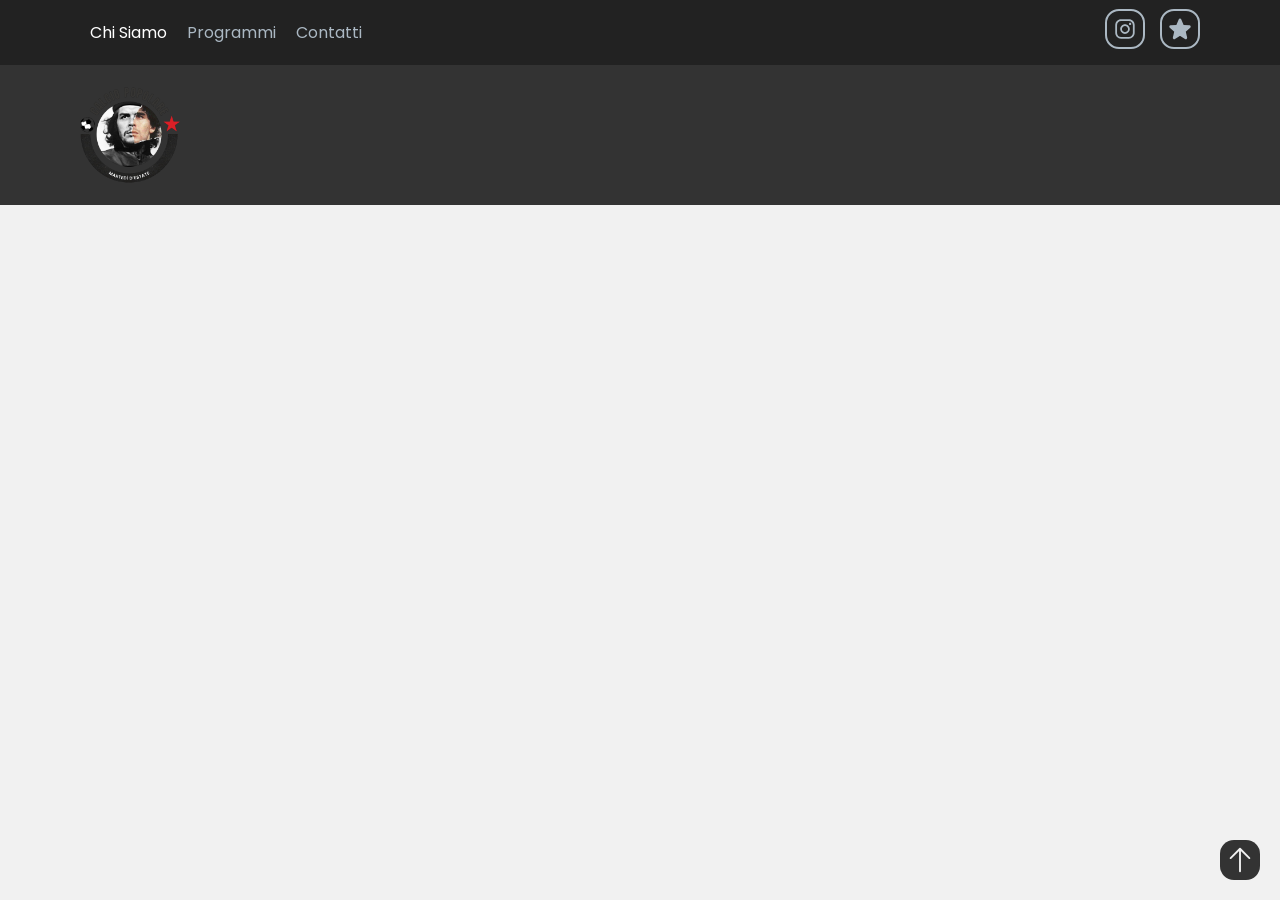
==== index.html @ 44f6aaff "fixed hover bug" ====
<!DOCTYPE html>
<html lang="it">
<head>
    <meta charset="UTF-8">
    <meta name="viewport" content="width=device-width, initial-scale=1.0">
    <link rel="stylesheet" href="./assets/css/style.css" type="text/css">
    <link rel="stylesheet" href="./assets/css/nav.css" type="text/css">
    <link rel="stylesheet" href="./assets/css/home.css" type="text/css">
    <link rel="shortcut icon" href="./assets/images/logo.png" type="image/x-icon">
    <title>Martedì d'Estate</title>
</head>
<body>
    <div id="loader">
        <div class="ball">
            <img src="./assets/images/ball.gif" alt="ball gif">
        </div>
    </div>
    <nav>
        <div class="wrapper">
            <ul>
                <li><a id="menu-1" href="./index.html">Chi Siamo</a></li>
                <li><a id="menu-2" href="./views/programmi.html">Programmi</a></li>
                <li><a id="menu-3" href="./views/contatti.html">Contatti</a></li>
            </ul>
            <div class="icons">
                <a href="https://www.instagram.com/">
                    <svg class="mini-icon" viewBox="0 0 32 32" id="Camada_1" version="1.1" xml:space="preserve" xmlns="http://www.w3.org/2000/svg" xmlns:xlink="http://www.w3.org/1999/xlink">
                        <g>
                            <path d="M22.3,8.4c-0.8,0-1.4,0.6-1.4,1.4c0,0.8,0.6,1.4,1.4,1.4c0.8,0,1.4-0.6,1.4-1.4C23.7,9,23.1,8.4,22.3,8.4z"/>
                            <path d="M16,10.2c-3.3,0-5.9,2.7-5.9,5.9s2.7,5.9,5.9,5.9s5.9-2.7,5.9-5.9S19.3,10.2,16,10.2z M16,19.9c-2.1,0-3.8-1.7-3.8-3.8   c0-2.1,1.7-3.8,3.8-3.8c2.1,0,3.8,1.7,3.8,3.8C19.8,18.2,18.1,19.9,16,19.9z"/>
                            <path d="M20.8,4h-9.5C7.2,4,4,7.2,4,11.2v9.5c0,4,3.2,7.2,7.2,7.2h9.5c4,0,7.2-3.2,7.2-7.2v-9.5C28,7.2,24.8,4,20.8,4z M25.7,20.8   c0,2.7-2.2,5-5,5h-9.5c-2.7,0-5-2.2-5-5v-9.5c0-2.7,2.2-5,5-5h9.5c2.7,0,5,2.2,5,5V20.8z"/>
                        </g>
                    </svg>
                </a>
                <a href="https://www.instagram.com/osa.faenza/">
                    <svg class="mini-icon" xmlns="http://www.w3.org/2000/svg" fill="none" viewBox="0 0 24 24" stroke-width="1.5" stroke="currentColor" class="size-6">
                        <path stroke-linecap="round" stroke-linejoin="round" d="M11.48 3.499a.562.562 0 0 1 1.04 0l2.125 5.111a.563.563 0 0 0 .475.345l5.518.442c.499.04.701.663.321.988l-4.204 3.602a.563.563 0 0 0-.182.557l1.285 5.385a.562.562 0 0 1-.84.61l-4.725-2.885a.562.562 0 0 0-.586 0L6.982 20.54a.562.562 0 0 1-.84-.61l1.285-5.386a.562.562 0 0 0-.182-.557l-4.204-3.602a.562.562 0 0 1 .321-.988l5.518-.442a.563.563 0 0 0 .475-.345L11.48 3.5Z" />
                    </svg>
                </a>
            </div> 
        </div>
        <div class="wrapper-2">
            <a href="./index.html">
                <img class="hero" src="./assets/images/logo.png" alt="logo">
            </a>
        </div>
    </nav>


    <a href="#top" class="btn-fixed">
        <svg xmlns="http://www.w3.org/2000/svg" fill="none" viewBox="0 0 24 24" stroke-width="1.5" stroke="currentColor" class="size-6">
            <path stroke-linecap="round" stroke-linejoin="round" d="M4.5 10.5 12 3m0 0 7.5 7.5M12 3v18" />
        </svg>
    </a>
    <script src="./assets/js/loader.js"></script>
</body>
</html>
---- assets/css/style.css ----
:root{
    --grey: #333;
    --white: #fff;
    --red: #e84747;
    --vividred: #cf2e2e;
    --black: #000;
    --bg: #f1f1f1;
    --lightgrey: #abb8c3;
    --darkgrey: #222;
}

*,
*::before,
*::after{
    margin: 0;
    padding: 0;
    box-sizing: border-box;
}

::selection{
    background-color: var(--darkgrey);
    color: var(--bg);
}

::-webkit-selection{
    background-color: var(--darkgrey);
    color: var(--bg);
}

#loader{
    height: 100vh;
    width: 100vw;
    position: fixed;
    pointer-events: none;
    z-index: 1000;
    background: var(--bg);
    justify-content: center;
    align-items: center;
    display: flex;
}

#loader .ball img{
    width: 100vw;
    max-width: 500px;
}

html{
    scroll-behavior: smooth;
}

body{
    font-family: 'Poppins', sans-serif;
    background-color: var(--bg);
    color: var(--black);
}

img{
    display: block;
    cursor: pointer;
    user-select: none;
    -webkit-user-drag: none;
}

.btn-fixed{
    position:fixed;
    bottom:20px;
    right:20px;
    background-color: var(--grey);
    color: var(--bg);
    width: 40px;
    height:40px;
    border-radius: 14px;
    cursor:pointer;
    z-index: 1000;
    display: flex;
    justify-content: center;
    align-items: center;
    padding: 5px;
}

.btn-fixed:hover{
    transform: scale(1.15);
}

.btn-fixed:active{
    transform: scale(0.97);
}


@font-face {
    font-family: 'Poppins';
    src: url('../fonts/Poppins-Regular.ttf') format('truetype');
}
---- assets/css/nav.css ----
nav{
    display: flex;
    flex-direction: column;
}

.wrapper{
    background-color: var(--darkgrey);
    display: flex;
    justify-content: space-between;
    align-items: center;
    flex-direction: row;
    padding: 0 80px;
}

.wrapper-2{
    background-color: var(--grey);
    padding: 20px 80px;
}

ul{
    list-style-type: none;
    display: flex;
    flex-direction: row;
}

li{
    padding: 20px 10px;
    transition: all 0.33s linear;
}

a{
    text-decoration: none;
    color: var(--lightgrey);
}

li a{
    padding: 20px 0;
    transition: all 0.33s linear;
}

li:hover{
    background-color: var(--black);
}

.icons{
    display: flex;
    gap:15px;
}

.mini-icon{
    fill: var(--lightgrey);
    height: 40px;
    width:40px;
    padding: 5px;
    border: 2px solid var(--lightgrey);
    border-radius: 14px;
    transition: all 0.33s linear;
}

.mini-icon:hover{
    border-color: var(--bg);
    fill: var(--bg);
}

.hero{
    height: 100px;
    width: 100px; 
}
---- assets/css/home.css ----
#menu-1{
    color:var(--white);
}

#menu-2{
    color:var(--lightgrey);
}

#menu-3{
    color:var(--lightgrey);
}

#menu-2:hover{
    color:var(--white);
}

#menu-3:hover{
    color:var(--white);
}
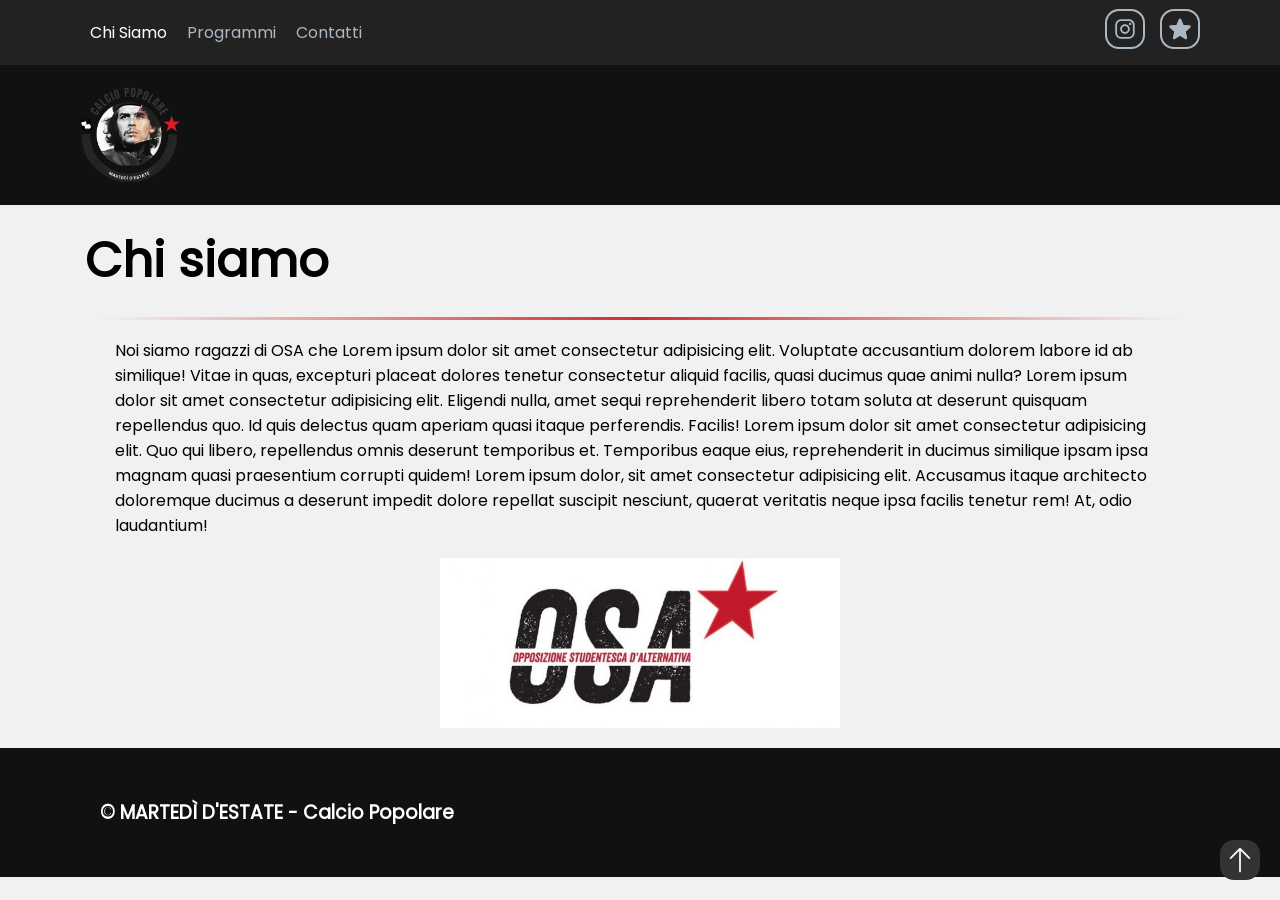
==== commit 0005ebff: "relativamente finita la home" ====
--- a/index.html
+++ b/index.html
@@ -45,13 +45,48 @@
             </a>
         </div>
     </nav>
-
-
+    <main>
+        <h2 id="multi_title4" class="fade-in">Chi siamo</h2>
+        <div class="divider div-transparent"></div>
+        <p>Noi siamo ragazzi di OSA che Lorem ipsum dolor sit amet consectetur adipisicing elit. Voluptate accusantium dolorem labore id ab similique! Vitae in quas, excepturi placeat dolores tenetur consectetur aliquid facilis, quasi ducimus quae animi nulla? Lorem ipsum dolor sit amet consectetur adipisicing elit. Eligendi nulla, amet sequi reprehenderit libero totam soluta at deserunt quisquam repellendus quo. Id quis delectus quam aperiam quasi itaque perferendis. Facilis! Lorem ipsum dolor sit amet consectetur adipisicing elit. Quo qui libero, repellendus omnis deserunt temporibus et. Temporibus eaque eius, reprehenderit in ducimus similique ipsam ipsa magnam quasi praesentium corrupti quidem! Lorem ipsum dolor, sit amet consectetur adipisicing elit. Accusamus itaque architecto doloremque ducimus a deserunt impedit dolore repellat suscipit nesciunt, quaerat veritatis neque ipsa facilis tenetur rem! At, odio laudantium!</p>
+        <div class="logo-osa-div">
+            <img class="logo-osa" src="./assets/images/osa.jpg" alt="logo OSA">
+        </div>
+    </main>
+    <footer>
+        <h3>&copy; MARTEDÌ D'ESTATE - Calcio Popolare</h3>
+    </footer>
     <a href="#top" class="btn-fixed">
         <svg xmlns="http://www.w3.org/2000/svg" fill="none" viewBox="0 0 24 24" stroke-width="1.5" stroke="currentColor" class="size-6">
             <path stroke-linecap="round" stroke-linejoin="round" d="M4.5 10.5 12 3m0 0 7.5 7.5M12 3v18" />
         </svg>
     </a>
     <script src="./assets/js/loader.js"></script>
+    <script>
+        let activeText = 1,
+            titles1 = [
+                "Chi siamo",
+                "Martedì d'Estate"
+            ]
+    changeText()
+    setInterval(function(){
+        changeText()
+    },3000)
+    function changeText(){
+        if(activeText){
+            activeText = 0
+        } else {
+            activeText = 1
+        }
+        document.getElementById("multi_title4").classList.add("fade-in")
+        setTimeout(()=>{
+            document.getElementById("multi_title4").innerHTML = titles1[activeText]
+        }, 250)
+        setTimeout(()=>{
+            document.getElementById("multi_title4").classList.remove("fade-in")
+        }, 500)
+
+    }
+    </script>
 </body>
 </html>
--- a/assets/css/style.css
+++ b/assets/css/style.css
@@ -7,6 +7,7 @@
     --bg: #f1f1f1;
     --lightgrey: #abb8c3;
     --darkgrey: #222;
+    --darkergrey: #111;
 }
 
 *,
@@ -61,6 +62,42 @@
     -webkit-user-drag: none;
 }
 
+.divider{
+	position: relative;
+	height: 1px;
+}
+
+.div-transparent:before{
+	content: "";
+	position: absolute;
+	top: 0;
+	left: 5%;
+	right: 5%;
+	width: 90%;
+	height: 3px;
+	background-image: linear-gradient(to right, transparent, var(--vividred), transparent);
+}
+
+.div-arrow-down:after{
+	content: "";
+	position: absolute;
+	z-index: 1;
+	top: -7px;
+	left: calc(50% - 7px);
+	width: 14px;
+	height: 14px;
+	transform: rotate(45deg);
+	background-color: var(--bg);
+	border-bottom: 1px solid var(--vividred);
+	border-right: 1px solid var(--vividred);
+}
+
+footer{
+    background-color: var(--darkergrey);
+    color: var(--white);
+    padding: 50px 0 50px 100px;
+}
+
 .btn-fixed{
     position:fixed;
     bottom:20px;
@@ -76,6 +113,7 @@
     justify-content: center;
     align-items: center;
     padding: 5px;
+    transition: all 0.2s all;
 }
 
 .btn-fixed:hover{
@@ -86,6 +124,21 @@
     transform: scale(0.97);
 }
 
+.fade-in{
+    animation: fade-out-in 0.5s ease forwards;
+}
+
+@keyframes fade-out-in {
+    0% {
+        opacity: 1;
+    }
+    50% {
+        opacity: 0;
+    }
+    100% {
+        opacity: 1;
+    }
+}
 
 @font-face {
     font-family: 'Poppins';
--- a/assets/css/nav.css
+++ b/assets/css/nav.css
@@ -13,7 +13,7 @@
 }
 
 .wrapper-2{
-    background-color: var(--grey);
+    background-color: var(--darkergrey);
     padding: 20px 80px;
 }
 
--- a/assets/css/home.css
+++ b/assets/css/home.css
@@ -16,4 +16,31 @@
 
 #menu-3:hover{
     color:var(--white);
+}
+
+main{
+    display: flex;
+    flex-direction: column;
+    padding: 20px 40px;
+    gap:20px;
+}
+
+h2{
+    font-size: 3rem;
+    padding-left: 45px; 
+}
+
+p{
+    padding: 0 75px;
+}
+
+.logo-osa{
+    height: 170px;
+    width: 400px;
+}
+
+.logo-osa-div{
+    display: flex;
+    justify-content: center;
+    align-items: center;
 }
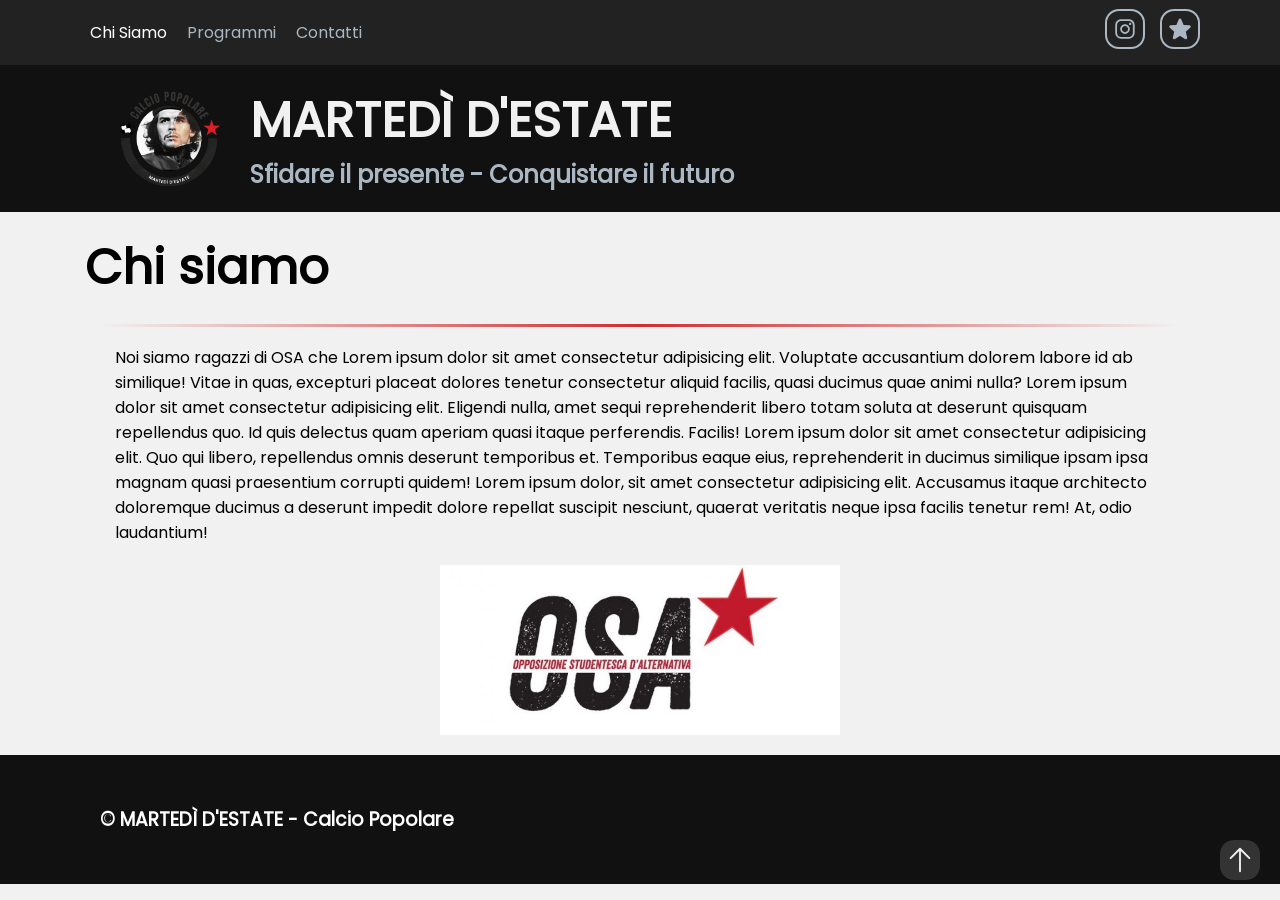
==== commit 6b3b9727: "finito tutto dal lato computer" ====
--- a/index.html
+++ b/index.html
@@ -40,9 +40,15 @@
             </div> 
         </div>
         <div class="wrapper-2">
-            <a href="./index.html">
-                <img class="hero" src="./assets/images/logo.png" alt="logo">
-            </a>
+            <div>
+                <a href="./index.html">
+                    <img class="hero" src="./assets/images/logo.png" alt="logo">
+                </a>
+            </div>
+            <div>
+                <h1>MARTEDÌ D'ESTATE</h1>
+                <h1 class="slogan">Sfidare il presente - Conquistare il futuro</h1>
+            </div>
         </div>
     </nav>
     <main>
--- a/assets/css/style.css
+++ b/assets/css/style.css
@@ -92,6 +92,23 @@
 	border-right: 1px solid var(--vividred);
 }
 
+.tuesdayimgs{
+    display: flex;
+    justify-content: center;
+    align-items: center;
+}
+
+.tuesdayimgs img{
+    max-width: 700px;
+    border-radius: 14px;
+    transition: all 0.33s linear;
+}
+
+.tuesdayimgs img:hover{
+    box-shadow: 0 0 0 7px var(--vividred);
+    transform: scale(0.97);
+}
+
 footer{
     background-color: var(--darkergrey);
     color: var(--white);
--- a/assets/css/nav.css
+++ b/assets/css/nav.css
@@ -13,8 +13,12 @@
 }
 
 .wrapper-2{
+    display: flex;
+    gap: 30px;
     background-color: var(--darkergrey);
-    padding: 20px 80px;
+    padding: 20px 120px;
+    flex-direction: row;
+    align-items: center;
 }
 
 ul{
@@ -65,4 +69,14 @@
 .hero{
     height: 100px;
     width: 100px; 
+}
+
+h1{
+    color: var(--bg);
+    font-size: 3rem;
+}
+
+.slogan{
+    color: var(--lightgrey);
+    font-size: 1.5rem;
 }
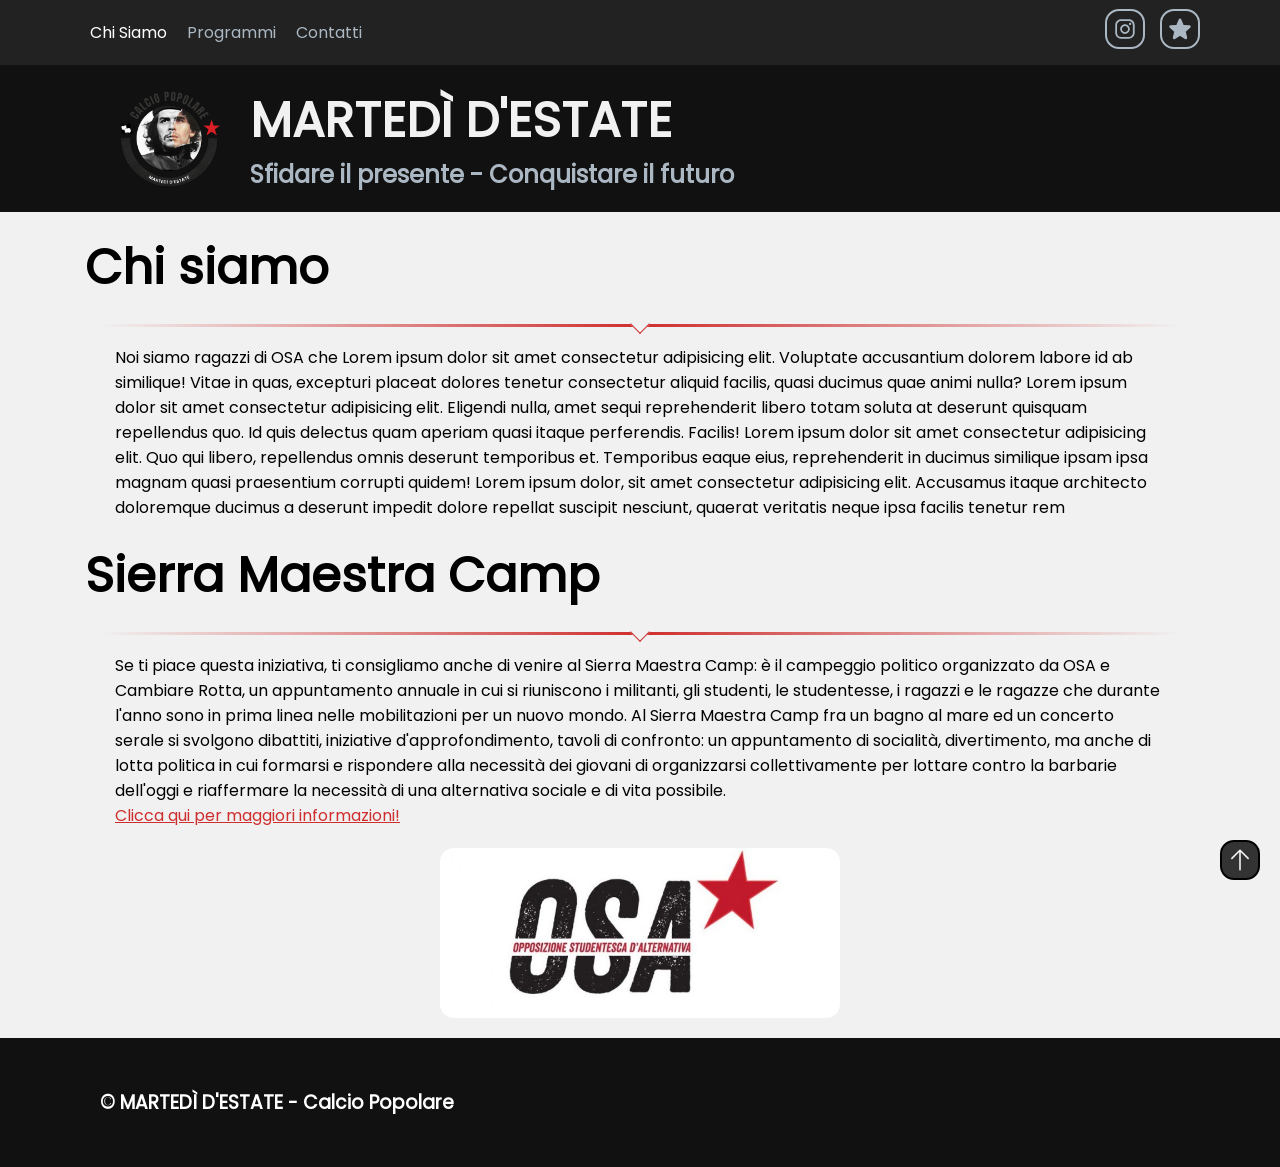
==== commit 960abc0f: "finito tutto, il testo + foto + link da cambiare in base a direttive" ====
--- a/index.html
+++ b/index.html
@@ -1,6 +1,13 @@
 <!DOCTYPE html>
 <html lang="it">
 <head>
+    <script async src="https://www.googletagmanager.com/gtag/js?id=G-7R1XL51BR9"></script>
+    <script>
+        window.dataLayer = window.dataLayer || [];
+        function gtag(){dataLayer.push(arguments);}
+        gtag('js', new Date());
+        gtag('config', 'G-7R1XL51BR9');
+    </script>
     <meta charset="UTF-8">
     <meta name="viewport" content="width=device-width, initial-scale=1.0">
     <link rel="stylesheet" href="./assets/css/style.css" type="text/css">
@@ -53,9 +60,12 @@
     </nav>
     <main>
         <h2 id="multi_title4" class="fade-in">Chi siamo</h2>
-        <div class="divider div-transparent"></div>
-        <p>Noi siamo ragazzi di OSA che Lorem ipsum dolor sit amet consectetur adipisicing elit. Voluptate accusantium dolorem labore id ab similique! Vitae in quas, excepturi placeat dolores tenetur consectetur aliquid facilis, quasi ducimus quae animi nulla? Lorem ipsum dolor sit amet consectetur adipisicing elit. Eligendi nulla, amet sequi reprehenderit libero totam soluta at deserunt quisquam repellendus quo. Id quis delectus quam aperiam quasi itaque perferendis. Facilis! Lorem ipsum dolor sit amet consectetur adipisicing elit. Quo qui libero, repellendus omnis deserunt temporibus et. Temporibus eaque eius, reprehenderit in ducimus similique ipsam ipsa magnam quasi praesentium corrupti quidem! Lorem ipsum dolor, sit amet consectetur adipisicing elit. Accusamus itaque architecto doloremque ducimus a deserunt impedit dolore repellat suscipit nesciunt, quaerat veritatis neque ipsa facilis tenetur rem! At, odio laudantium!</p>
-        <div class="logo-osa-div">
+        <div class="divider div-transparent div-arrow-down"></div>
+        <p>Noi siamo ragazzi di OSA che Lorem ipsum dolor sit amet consectetur adipisicing elit. Voluptate accusantium dolorem labore id ab similique! Vitae in quas, excepturi placeat dolores tenetur consectetur aliquid facilis, quasi ducimus quae animi nulla? Lorem ipsum dolor sit amet consectetur adipisicing elit. Eligendi nulla, amet sequi reprehenderit libero totam soluta at deserunt quisquam repellendus quo. Id quis delectus quam aperiam quasi itaque perferendis. Facilis! Lorem ipsum dolor sit amet consectetur adipisicing elit. Quo qui libero, repellendus omnis deserunt temporibus et. Temporibus eaque eius, reprehenderit in ducimus similique ipsam ipsa magnam quasi praesentium corrupti quidem! Lorem ipsum dolor, sit amet consectetur adipisicing elit. Accusamus itaque architecto doloremque ducimus a deserunt impedit dolore repellat suscipit nesciunt, quaerat veritatis neque ipsa facilis tenetur rem</p>
+        <h2>Sierra Maestra Camp</h2>
+        <div class="divider div-transparent div-arrow-down"></div>
+        <p>Se ti piace questa iniziativa, ti consigliamo anche di venire al Sierra Maestra Camp: è il campeggio politico organizzato da OSA e Cambiare Rotta, un appuntamento annuale in cui si riuniscono i militanti, gli studenti, le studentesse, i ragazzi e le ragazze che durante l'anno sono in prima linea nelle mobilitazioni per un nuovo mondo. Al Sierra Maestra Camp fra un bagno al mare ed un concerto serale si svolgono dibattiti, iniziative d'approfondimento, tavoli di confronto: un appuntamento di socialità, divertimento, ma anche di lotta politica in cui formarsi e rispondere alla necessità dei giovani di organizzarsi collettivamente per lottare contro la barbarie dell'oggi e riaffermare la necessità di una alternativa sociale e di vita possibile. <br><a class="tuesday" href="https://cambiare-rotta.org/sierra-maestra-camp/">Clicca qui per maggiori informazioni!</a></p>
+        <div class="logo-osa-div tuesdayimgs">
             <img class="logo-osa" src="./assets/images/osa.jpg" alt="logo OSA">
         </div>
     </main>
--- a/assets/css/style.css
+++ b/assets/css/style.css
@@ -123,6 +123,7 @@
     color: var(--bg);
     width: 40px;
     height:40px;
+    border: 2px solid var(--black);
     border-radius: 14px;
     cursor:pointer;
     z-index: 1000;
@@ -130,7 +131,7 @@
     justify-content: center;
     align-items: center;
     padding: 5px;
-    transition: all 0.2s all;
+    transition: all 0.2s linear;
 }
 
 .btn-fixed:hover{
@@ -143,6 +144,27 @@
 
 .fade-in{
     animation: fade-out-in 0.5s ease forwards;
+}
+
+@media screen and (max-width: 768px) {
+    .tuesdayimgs {
+        padding: 0 15px;
+    }
+
+    .tuesdayimgs img {
+        width: 100%;
+        max-width: 100%;
+        height: auto;
+    }
+
+    footer {
+        padding: 30px 20px;
+        text-align: center;
+    }
+
+    .divider {
+        width: 100%;
+    }
 }
 
 @keyframes fade-out-in {
--- a/assets/css/nav.css
+++ b/assets/css/nav.css
@@ -64,6 +64,7 @@
 .mini-icon:hover{
     border-color: var(--bg);
     fill: var(--bg);
+    color: var(--bg);
 }
 
 .hero{
@@ -79,4 +80,54 @@
 .slogan{
     color: var(--lightgrey);
     font-size: 1.5rem;
+}
+
+@media screen and (max-width: 768px) {
+    .wrapper{
+        flex-direction: column;
+        padding: 15px;
+        gap: 15px;
+        text-align: center;
+    }
+
+    .wrapper-2{
+        flex-direction: column;
+        padding: 15px;
+        gap: 15px;
+        justify-content: center;
+    }
+
+    ul{
+        flex-wrap: wrap;
+        justify-content: center;
+    }
+
+    li{
+        padding: 10px;
+    }
+
+    h1{
+        font-size: 2rem;
+        text-align: center;
+    }
+
+    .slogan{
+        font-size: 1rem;
+        text-align: center;
+    }
+
+    .hero{
+        width: 70px;
+        height: 70px;
+    }
+
+    .icons{
+        justify-content: center;
+        flex-wrap: wrap;
+    }
+
+    .mini-icon{
+        width: 35px;
+        height: 35px;
+    }
 }
--- a/assets/css/home.css
+++ b/assets/css/home.css
@@ -37,10 +37,45 @@
 .logo-osa{
     height: 170px;
     width: 400px;
+    border-radius: 14px;
 }
 
 .logo-osa-div{
     display: flex;
     justify-content: center;
     align-items: center;
+}
+
+.tuesday{
+    color: var(--vividred);
+    text-decoration: underline;
+}
+
+.tuesday:hover{
+    text-decoration: none;
+}
+
+@media screen and (max-width: 768px) {
+    main{
+        padding: 15px;
+        gap: 15px;
+    }
+
+    h2{
+        font-size: 2rem;
+        padding-left: 0;
+        text-align: center;
+    }
+
+    p{
+        padding: 0 15px;
+        font-size: 0.95rem;
+        line-height: 1.6;
+    }
+
+    .logo-osa{
+        width: 100%;
+        max-width: 300px;
+        height: auto;
+    }
 }
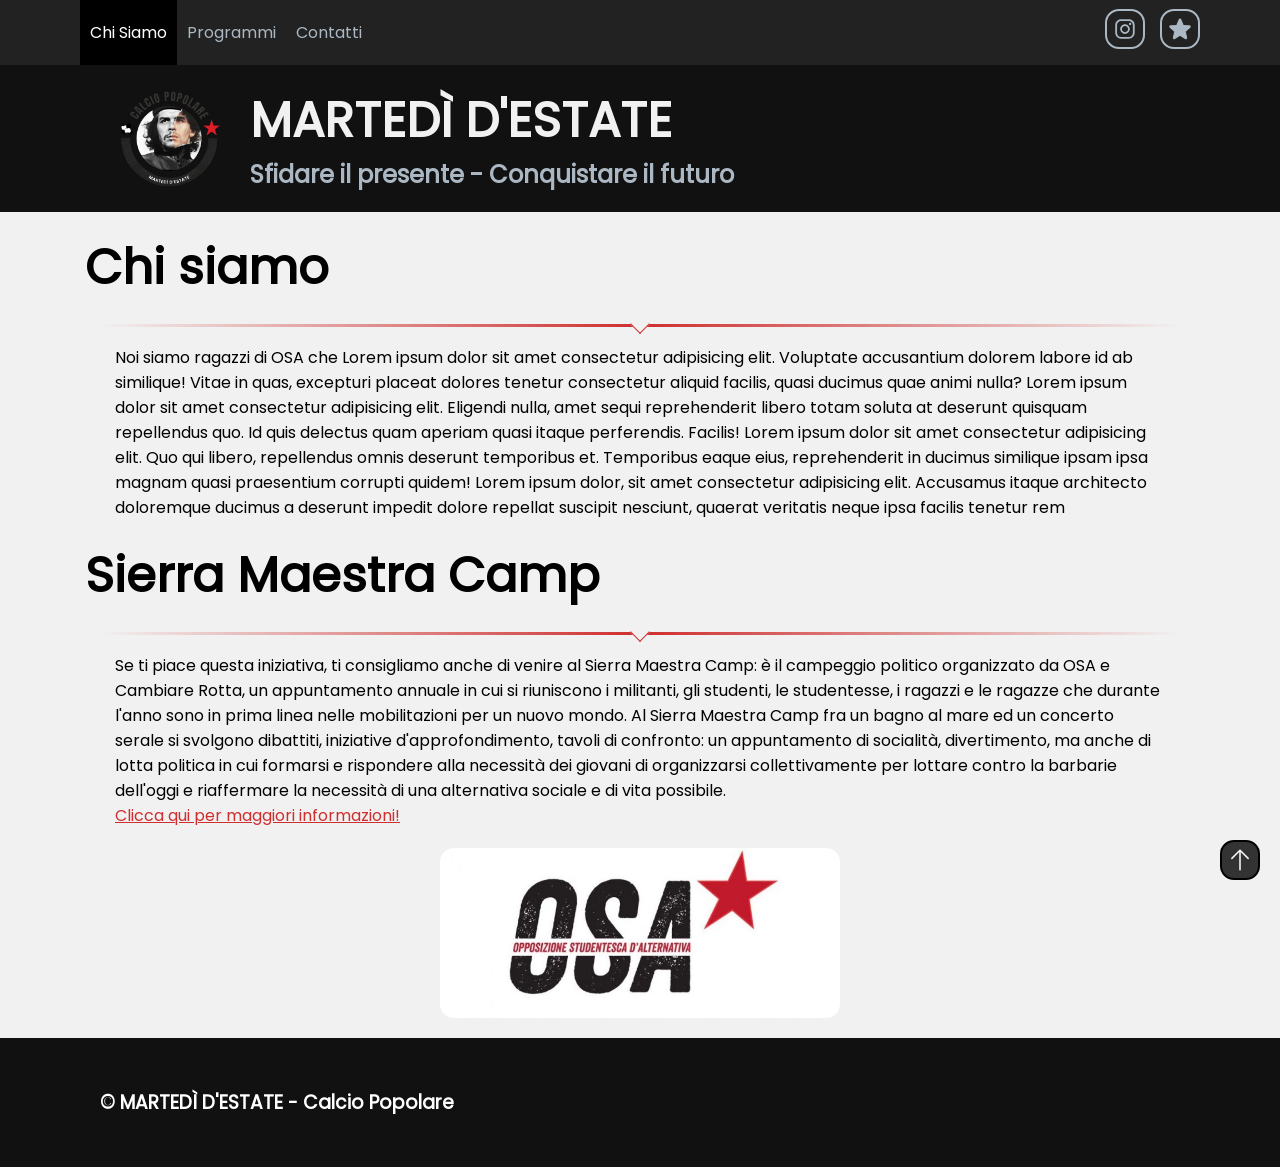
==== commit ec38054d: "nav change" ====
--- a/index.html
+++ b/index.html
@@ -25,7 +25,7 @@
     <nav>
         <div class="wrapper">
             <ul>
-                <li><a id="menu-1" href="./index.html">Chi Siamo</a></li>
+                <li id="mselect"><a id="menu-1" href="./index.html">Chi Siamo</a></li>
                 <li><a id="menu-2" href="./views/programmi.html">Programmi</a></li>
                 <li><a id="menu-3" href="./views/contatti.html">Contatti</a></li>
             </ul>
--- a/assets/css/home.css
+++ b/assets/css/home.css
@@ -16,6 +16,10 @@
 
 #menu-3:hover{
     color:var(--white);
+}
+
+#mselect{
+    background-color: var(--black);
 }
 
 main{
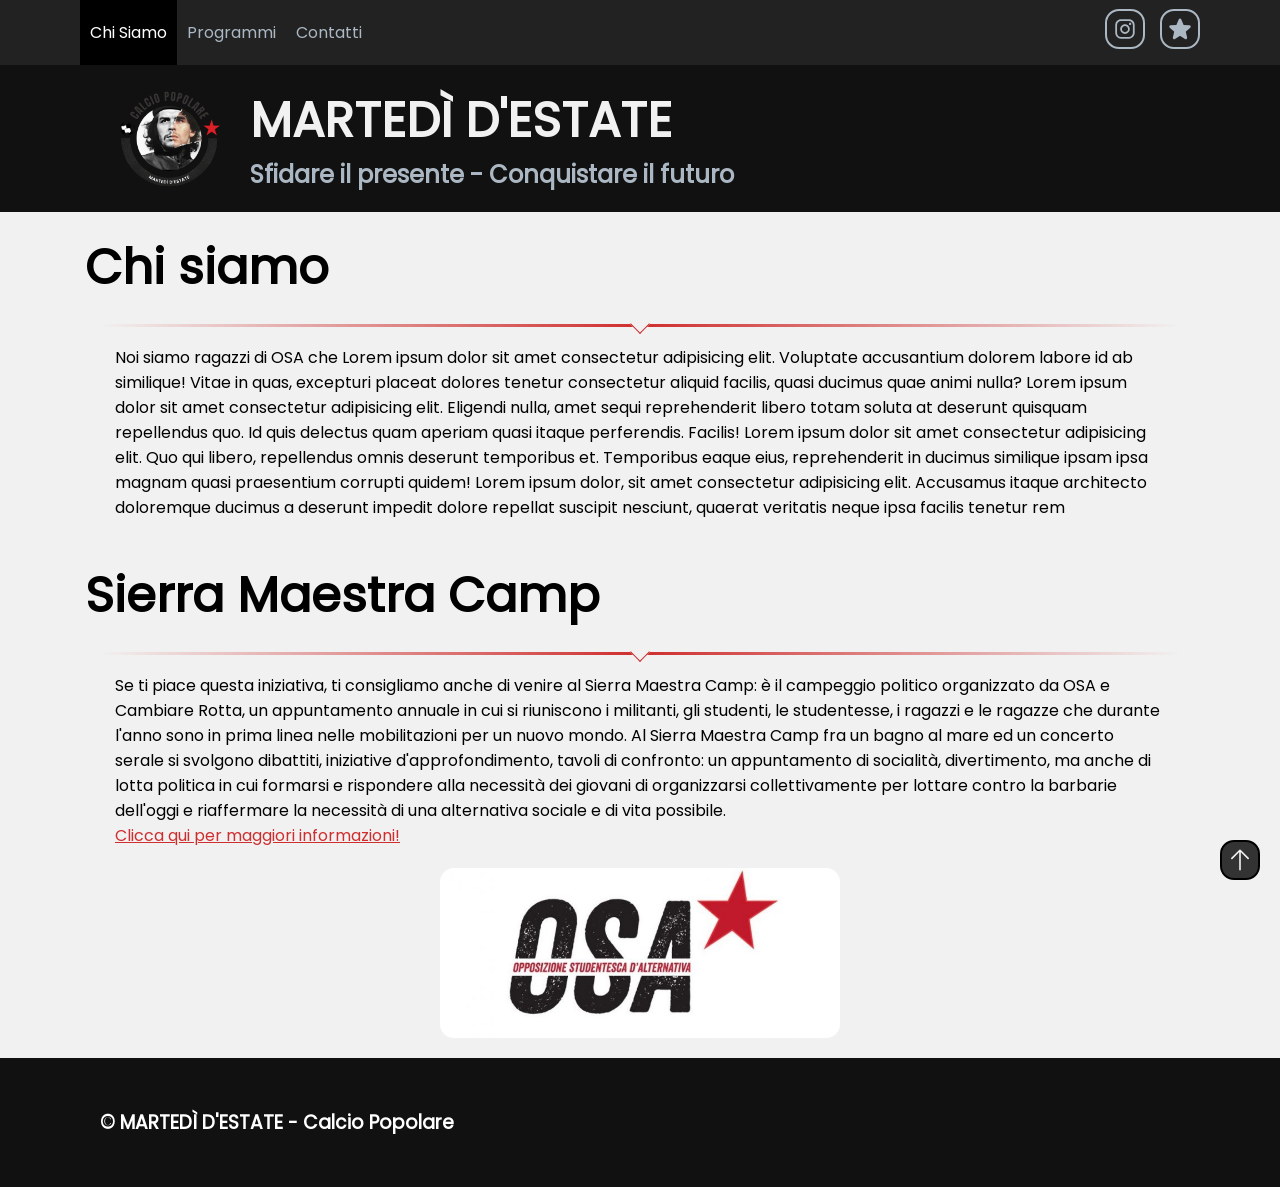
==== commit 693b5eb8: "img aggiunta per cell" ====
--- a/index.html
+++ b/index.html
@@ -62,6 +62,9 @@
         <h2 id="multi_title4" class="fade-in">Chi siamo</h2>
         <div class="divider div-transparent div-arrow-down"></div>
         <p>Noi siamo ragazzi di OSA che Lorem ipsum dolor sit amet consectetur adipisicing elit. Voluptate accusantium dolorem labore id ab similique! Vitae in quas, excepturi placeat dolores tenetur consectetur aliquid facilis, quasi ducimus quae animi nulla? Lorem ipsum dolor sit amet consectetur adipisicing elit. Eligendi nulla, amet sequi reprehenderit libero totam soluta at deserunt quisquam repellendus quo. Id quis delectus quam aperiam quasi itaque perferendis. Facilis! Lorem ipsum dolor sit amet consectetur adipisicing elit. Quo qui libero, repellendus omnis deserunt temporibus et. Temporibus eaque eius, reprehenderit in ducimus similique ipsam ipsa magnam quasi praesentium corrupti quidem! Lorem ipsum dolor, sit amet consectetur adipisicing elit. Accusamus itaque architecto doloremque ducimus a deserunt impedit dolore repellat suscipit nesciunt, quaerat veritatis neque ipsa facilis tenetur rem</p>
+        <div class="logo-osa-div tuesdayimgs">
+            <img class="logo-osa" id="due" src="./assets/images/logo.png" alt="logo martedì">
+        </div>
         <h2>Sierra Maestra Camp</h2>
         <div class="divider div-transparent div-arrow-down"></div>
         <p>Se ti piace questa iniziativa, ti consigliamo anche di venire al Sierra Maestra Camp: è il campeggio politico organizzato da OSA e Cambiare Rotta, un appuntamento annuale in cui si riuniscono i militanti, gli studenti, le studentesse, i ragazzi e le ragazze che durante l'anno sono in prima linea nelle mobilitazioni per un nuovo mondo. Al Sierra Maestra Camp fra un bagno al mare ed un concerto serale si svolgono dibattiti, iniziative d'approfondimento, tavoli di confronto: un appuntamento di socialità, divertimento, ma anche di lotta politica in cui formarsi e rispondere alla necessità dei giovani di organizzarsi collettivamente per lottare contro la barbarie dell'oggi e riaffermare la necessità di una alternativa sociale e di vita possibile. <br><a class="tuesday" href="https://cambiare-rotta.org/sierra-maestra-camp/">Clicca qui per maggiori informazioni!</a></p>
--- a/assets/css/nav.css
+++ b/assets/css/nav.css
@@ -85,14 +85,18 @@
 @media screen and (max-width: 768px) {
     .wrapper{
         flex-direction: column;
-        padding: 15px;
+        padding: 15px 15px 0 15px;
         gap: 15px;
         text-align: center;
     }
 
+    .mini-icon, .hero{
+        display: none;
+    }
+
     .wrapper-2{
         flex-direction: column;
-        padding: 15px;
+        padding: 0 15px 15px 15px;
         gap: 15px;
         justify-content: center;
     }
@@ -116,11 +120,6 @@
         text-align: center;
     }
 
-    .hero{
-        width: 70px;
-        height: 70px;
-    }
-
     .icons{
         justify-content: center;
         flex-wrap: wrap;
--- a/assets/css/home.css
+++ b/assets/css/home.css
@@ -59,6 +59,10 @@
     text-decoration: none;
 }
 
+#due{
+    display: none;
+}
+
 @media screen and (max-width: 768px) {
     main{
         padding: 15px;
@@ -82,4 +86,9 @@
         max-width: 300px;
         height: auto;
     }
+
+    #due{
+        display: block;
+        max-width: 400px;
+    }
 }
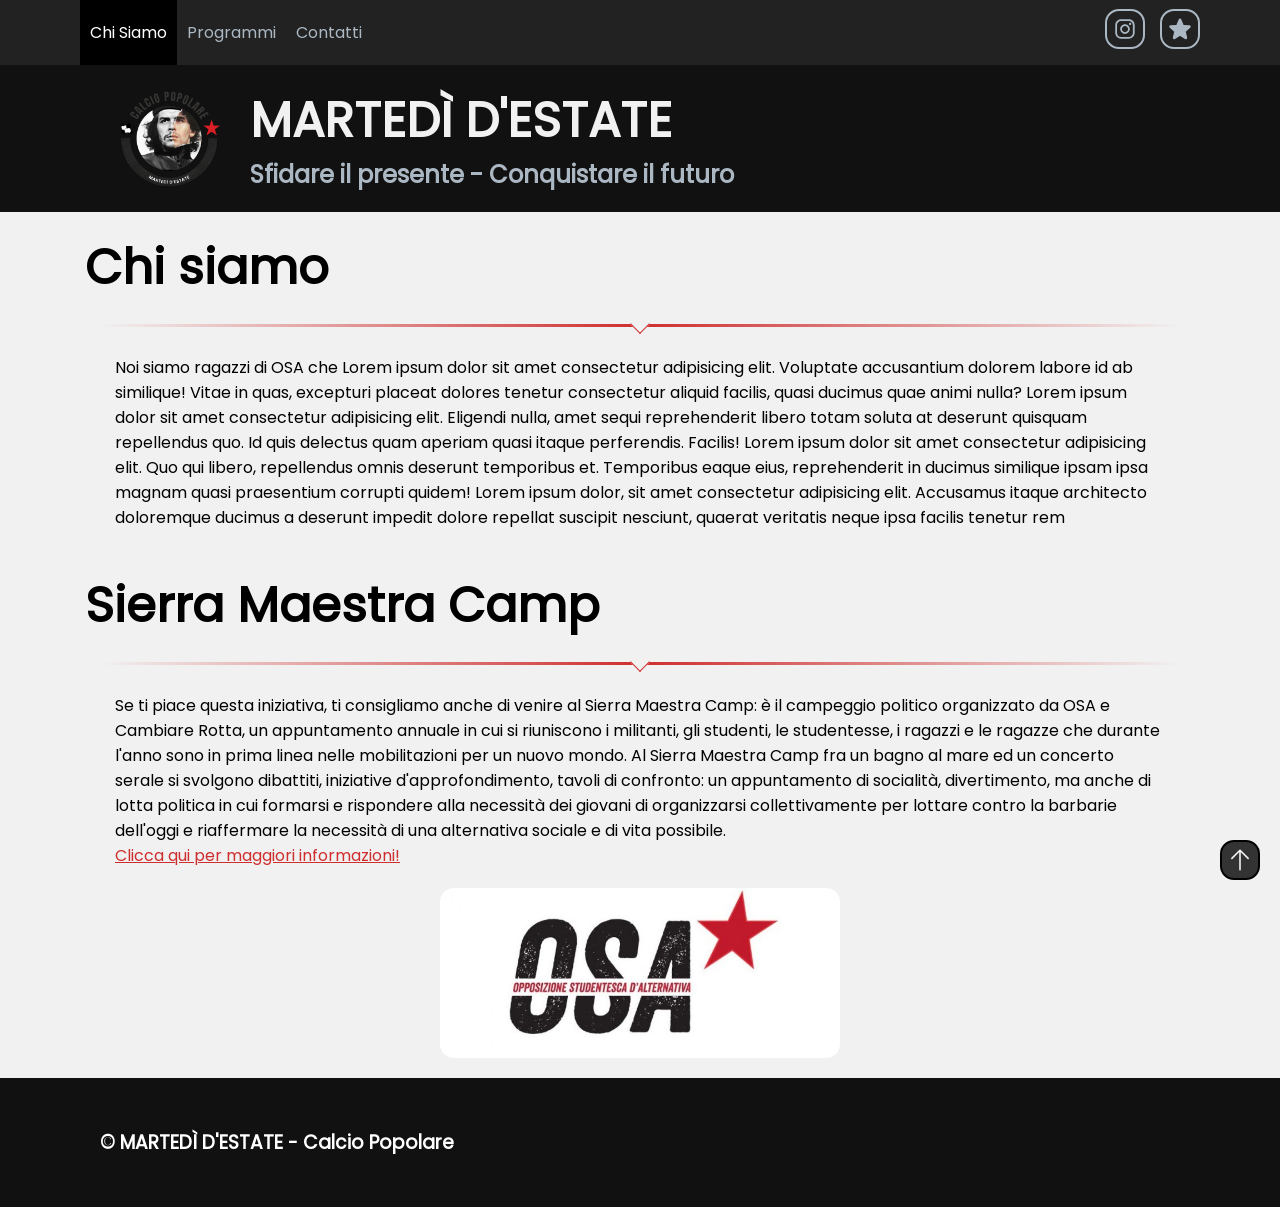
==== commit d2789870: "fixed divider" ====
--- a/index.html
+++ b/index.html
@@ -60,13 +60,13 @@
     </nav>
     <main>
         <h2 id="multi_title4" class="fade-in">Chi siamo</h2>
-        <div class="divider div-transparent div-arrow-down"></div>
+        <div class="divider div-transparent div-arrow-down" style="margin: 0 0 10px 0;"></div>
         <p>Noi siamo ragazzi di OSA che Lorem ipsum dolor sit amet consectetur adipisicing elit. Voluptate accusantium dolorem labore id ab similique! Vitae in quas, excepturi placeat dolores tenetur consectetur aliquid facilis, quasi ducimus quae animi nulla? Lorem ipsum dolor sit amet consectetur adipisicing elit. Eligendi nulla, amet sequi reprehenderit libero totam soluta at deserunt quisquam repellendus quo. Id quis delectus quam aperiam quasi itaque perferendis. Facilis! Lorem ipsum dolor sit amet consectetur adipisicing elit. Quo qui libero, repellendus omnis deserunt temporibus et. Temporibus eaque eius, reprehenderit in ducimus similique ipsam ipsa magnam quasi praesentium corrupti quidem! Lorem ipsum dolor, sit amet consectetur adipisicing elit. Accusamus itaque architecto doloremque ducimus a deserunt impedit dolore repellat suscipit nesciunt, quaerat veritatis neque ipsa facilis tenetur rem</p>
         <div class="logo-osa-div tuesdayimgs">
             <img class="logo-osa" id="due" src="./assets/images/logo.png" alt="logo martedì">
         </div>
         <h2>Sierra Maestra Camp</h2>
-        <div class="divider div-transparent div-arrow-down"></div>
+        <div class="divider div-transparent div-arrow-down" style="margin: 0 0 10px 0;"></div>
         <p>Se ti piace questa iniziativa, ti consigliamo anche di venire al Sierra Maestra Camp: è il campeggio politico organizzato da OSA e Cambiare Rotta, un appuntamento annuale in cui si riuniscono i militanti, gli studenti, le studentesse, i ragazzi e le ragazze che durante l'anno sono in prima linea nelle mobilitazioni per un nuovo mondo. Al Sierra Maestra Camp fra un bagno al mare ed un concerto serale si svolgono dibattiti, iniziative d'approfondimento, tavoli di confronto: un appuntamento di socialità, divertimento, ma anche di lotta politica in cui formarsi e rispondere alla necessità dei giovani di organizzarsi collettivamente per lottare contro la barbarie dell'oggi e riaffermare la necessità di una alternativa sociale e di vita possibile. <br><a class="tuesday" href="https://cambiare-rotta.org/sierra-maestra-camp/">Clicca qui per maggiori informazioni!</a></p>
         <div class="logo-osa-div tuesdayimgs">
             <img class="logo-osa" src="./assets/images/osa.jpg" alt="logo OSA">
--- a/assets/css/home.css
+++ b/assets/css/home.css
@@ -65,7 +65,7 @@
 
 @media screen and (max-width: 768px) {
     main{
-        padding: 15px;
+        padding: 15px 5px;
         gap: 15px;
     }
 
@@ -76,7 +76,7 @@
     }
 
     p{
-        padding: 0 15px;
+        padding: 0 5px;
         font-size: 0.95rem;
         line-height: 1.6;
     }
